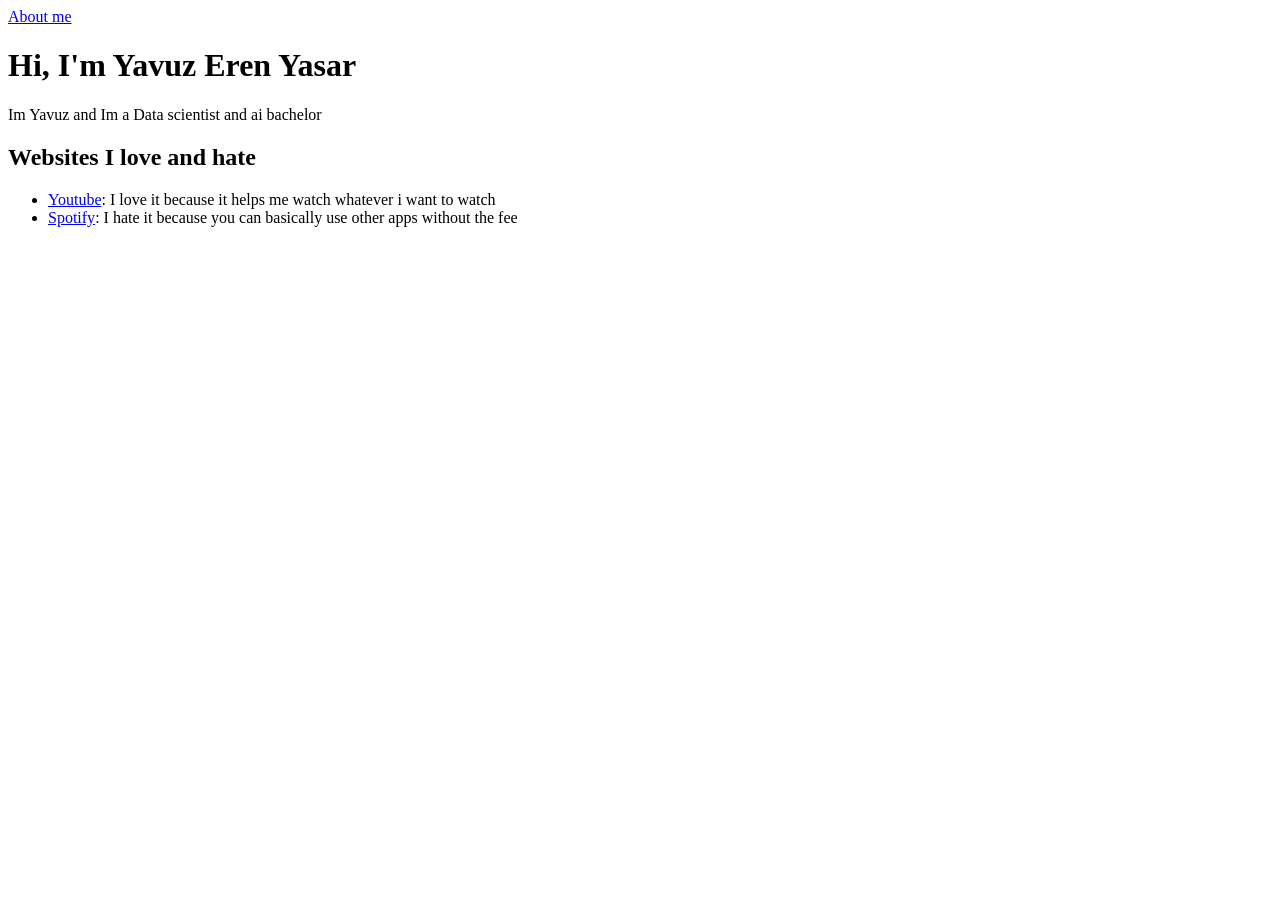
==== index.html @ cb6147b3 "Add page skeleton" ====
<!doctype html>
<html lang="en">

<head>
    <meta charset="utf-8">
    <meta name="viewport" content="width=device-width, initial-scale=1">
    <title>Yavuz · CM-501</title>
</head>

<body>
    <a href="about.html">About me</a>
    <h1>Hi, I'm Yavuz Eren Yasar</h1>
    <p>Im Yavuz and Im a Data scientist and ai bachelor </p>
    <h2>Websites I love and hate</h2>
    <ul>
        <li><a href="https://www.youtube.com">Youtube</a>: I love it because it helps me watch whatever i want to watch
        </li>
        <li><a href="https://open.spotify.com">Spotify</a>: I hate it because you can basically use other apps without
            the fee</li>
    </ul>
</body>

</html>
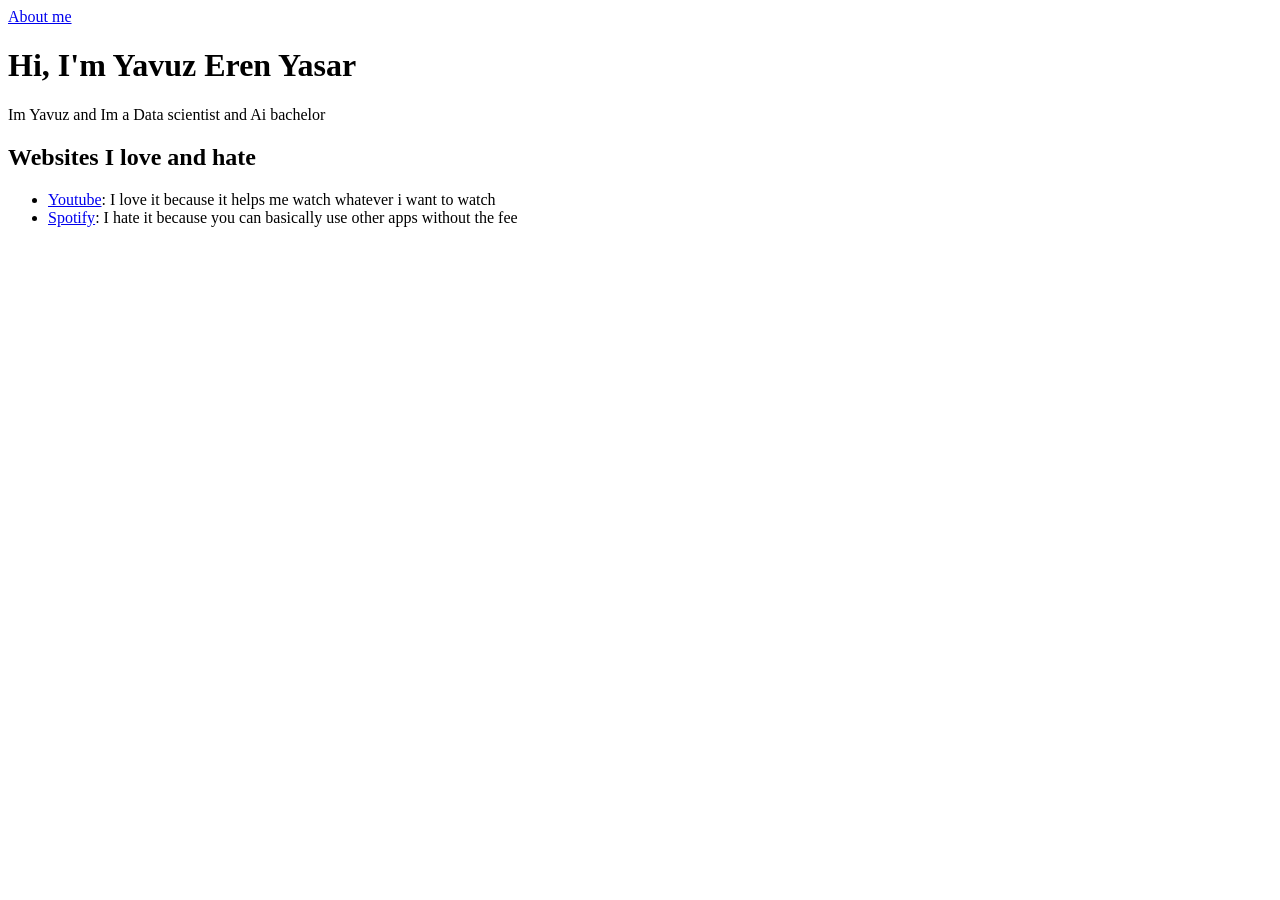
==== commit b7a7205f: "Add intro and website list" ====
--- a/index.html
+++ b/index.html
@@ -10,7 +10,7 @@
 <body>
     <a href="about.html">About me</a>
     <h1>Hi, I'm Yavuz Eren Yasar</h1>
-    <p>Im Yavuz and Im a Data scientist and ai bachelor </p>
+    <p>Im Yavuz and Im a Data scientist and Ai bachelor </p>
     <h2>Websites I love and hate</h2>
     <ul>
         <li><a href="https://www.youtube.com">Youtube</a>: I love it because it helps me watch whatever i want to watch
